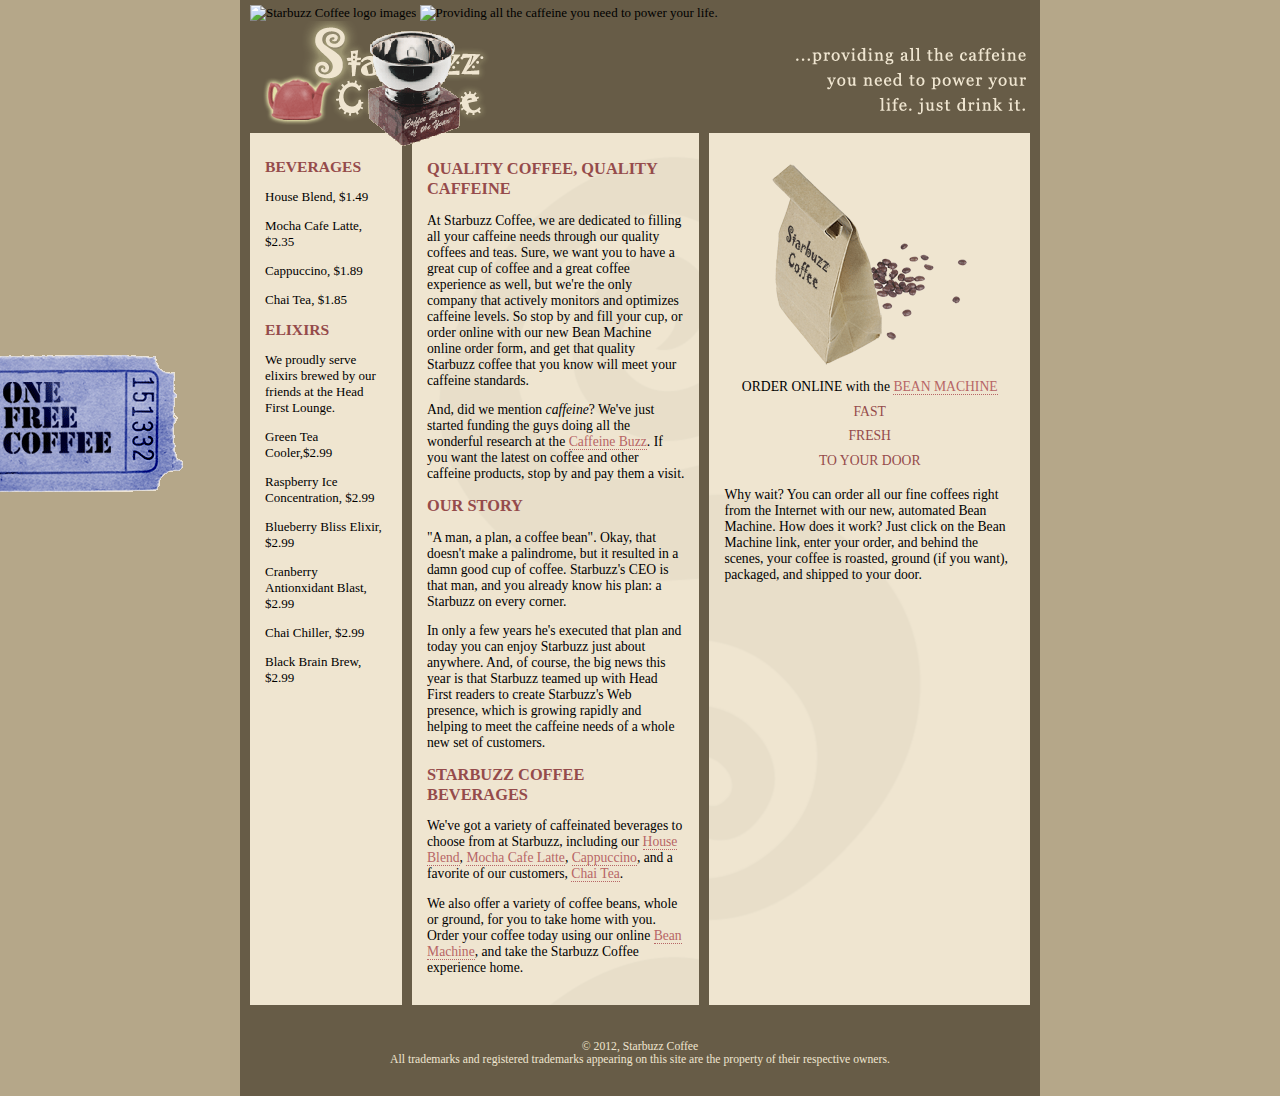
==== starbuzz/index.html @ 17156be1 "www" ====
<!DOCTYPE html>
<html>
  <head>
    <meta charset="utf-8">
    <title>Starbuzz Coffee</title>
    <link rel="stylesheet" type="text/css" href="starbuzz.css">
  </head> 

  <body>
    <div id="allcontent">
    <div id="header">
      <img id=:headerLogo
           src="images/headerLogo.gif" alt="Starbuzz Coffee logo images">
      <img id="headerSlogan"
           src="images/headerSlogan.gif"
           alt="Providing all the caffeine you need to power your life.">
           <img src="images/header.gif" alt="Starbuzz Coffee header image">
    </div>
    <div id="tableContainer">
      <div id="tableRow">
          <div id="drinks">
              <h1>BEVERAGES</h1>
              <p>House Blend, $1.49</p>
              <p>Mocha Cafe Latte, $2.35</p>
              <p>Cappuccino, $1.89</p>
              <p>Chai Tea, $1.85</p>
              <h1>ELIXIRS</h1>
              <P>
                We proudly serve elixirs brewed by our friends at the Head First Lounge.
              </P>
              <p>Green Tea Cooler,$2.99</p>
              <p>Raspberry Ice Concentration, $2.99</p>
              <p>Blueberry Bliss Elixir, $2.99</p>
              <p>Cranberry Antionxidant Blast, $2.99</p>
              <p>Chai Chiller, $2.99</p>
              <p>Black Brain Brew, $2.99</p>
            </div>
    <div id="main">
      <h1>QUALITY COFFEE, QUALITY CAFFEINE</h1>
      <p>
        At Starbuzz Coffee, we are dedicated to filling all your  caffeine needs through our 
        quality coffees and teas. Sure, we want you to have a great cup of coffee and a great 
        coffee experience as well, but we're the only company that actively monitors and 
        optimizes caffeine levels. So stop by and fill your cup, or order online with our new Bean 
        Machine online order form, and get that quality Starbuzz coffee that you know will meet 
        your caffeine standards.
      </p>
      <p>
        And, did we mention <em>caffeine</em>? We've just started funding the guys doing all 
        the wonderful research at the <a href="http://buzz.wickedlysmart.com"
        title="Read all about caffeine on the Buzz">Caffeine Buzz</a>.
        If you want the latest on coffee and other caffeine products, 
        stop by and pay them a visit.
      </p>
      <h1>OUR STORY</h1>
      <p>
        "A man, a plan, a coffee bean". Okay, that doesn't make a palindrome, but it resulted
        in a damn good cup of coffee.  Starbuzz's CEO is that man, and you already know his 
        plan: a Starbuzz on every corner.
      </p> 
      <p>In only a few years he's executed that plan and today 
        you can enjoy Starbuzz just about anywhere.  And, of course, the big news this year 
        is that Starbuzz teamed up with Head First readers to create Starbuzz's Web presence,  
        which is growing rapidly and helping to meet the caffeine needs of a whole new set of 
        customers.  
      </p>
      <h1>STARBUZZ COFFEE BEVERAGES</h1>
      <p>
        We've got a variety of caffeinated beverages to choose
        from at Starbuzz, including our 
        <a href="beverages.html#house" title="House Blend">House Blend</a>,
        <a href="beverages.html#mocha" title="Mocha Cafe Latte">Mocha Cafe Latte</a>, 
        <a href="beverages.html#cappuccino" title="Cappuccino">Cappuccino</a>,
        and a favorite of our customers, 
        <a href="beverages.html#chai" title="Chai Tea">Chai Tea</a>.
      </p>
      <p>
        We also offer a variety of coffee beans, whole or ground, for you to
        take home with you.  Order your coffee today using our online
        <a href="form.html">Bean Machine</a>, and take
        the Starbuzz Coffee experience home.
      </p>
    </div>

    <div id="sidebar">
      <p class="beanheading">
        <img src="images/bag.gif" alt="Bean Machine bag">
        <br>
        ORDER ONLINE
        with the 
        <a href="form.html">BEAN MACHINE</a>
        <br>
        <span class="slogan">
            FAST <br>
            FRESH <br>
            TO YOUR DOOR <br>
        </span>
      </p>
      <p>
        Why wait?  You can order all our fine coffees right from the Internet with our new, 
        automated Bean Machine.  How does it work?  Just click on the Bean Machine link, 
        enter your order, and behind the scenes, your coffee is roasted, ground 
        (if you want), packaged, and shipped to your door.
      </p>
    </div>
   </div>
    </div>

    <div id="footer">
      &copy; 2012, Starbuzz Coffee
      <br>
      All trademarks and registered trademarks appearing on 
      this site are the property of their respective owners.
    </div>
  </div>
  <div id="award">
    <img src="images/award.gif"
         alt="Roaster of the Year award">
  </div>
  <div id="coupon">
    <a href="freecoffee.html" title="Click here to get your free coffee">
      <img src="images/ticket.gif" alt="Starbuzz coupon ticket">
    </a>
  </div>
  </body>
</html>
---- starbuzz/starbuzz.css ----
body { 
  background-color: #b5a789;
  font-family:      Georgia, "Times New Roman", Times, serif;
  font-size:        small;
  margin:           0px;
}

#header {
  background-color: #675c47;
  margin:           0px 10px 10px 10px;
  height:           108px;
}

#main {
  display:          table-cell;
  background:       #efe5d0 url(images/background.gif) top left;
  font-size:        105%;
  padding:          15px;
  vertical-align:   top;
}

#sidebar {
  display:          table-cell;
  background:       #efe5d0 url(images/background.gif) bottom right;
  font-size:        105%;
  padding:          15px;
  vertical-align:   top;
}

#footer {
  background-color: #675c47;
  color:            #efe5d0;
  text-align:       center;
  padding:          15px;
  margin:           10px;
  font-size:        90%;
  clear:            left;
}

h1 {
  font-size:        120%;
  color:            #954b4b;
}

.slogan { color: #954b4b; }

.beanheading {
  text-align:       center;
  line-height:      1.8em;
}

a:link {
  color:            #b76666;
  text-decoration:  none;
  border-bottom:    thin dotted #b76666;
}
a:visited {
  color:            #675c47;
  text-decoration:  none;
  border-bottom:    thin dotted #675c47;
}
 #allcontent {
   width: 800px;
   padding-top: 5px;
   padding-bottom: 5px;
   background-color: #675c47;
   margin-left: auto;
   margin-right: auto;
 }
 #tableContainer {
   display: table;
   border-spacing: 10px;
 }
 #tableRow {
   display: table-row;
 }
 #drinks {
   display: table-cell;
   background-color: #efe5d0;
   width:            20%;
   padding:          15px;
   vertical-align:   top;
 }
 #award {
   position: absolute;
   top: 30px;
   left: 365px;
 }
 #coupon {
   position: fixed;
   top: 350px;
   left: -90px;
 }
#coupon a, img {
  border: none;
}
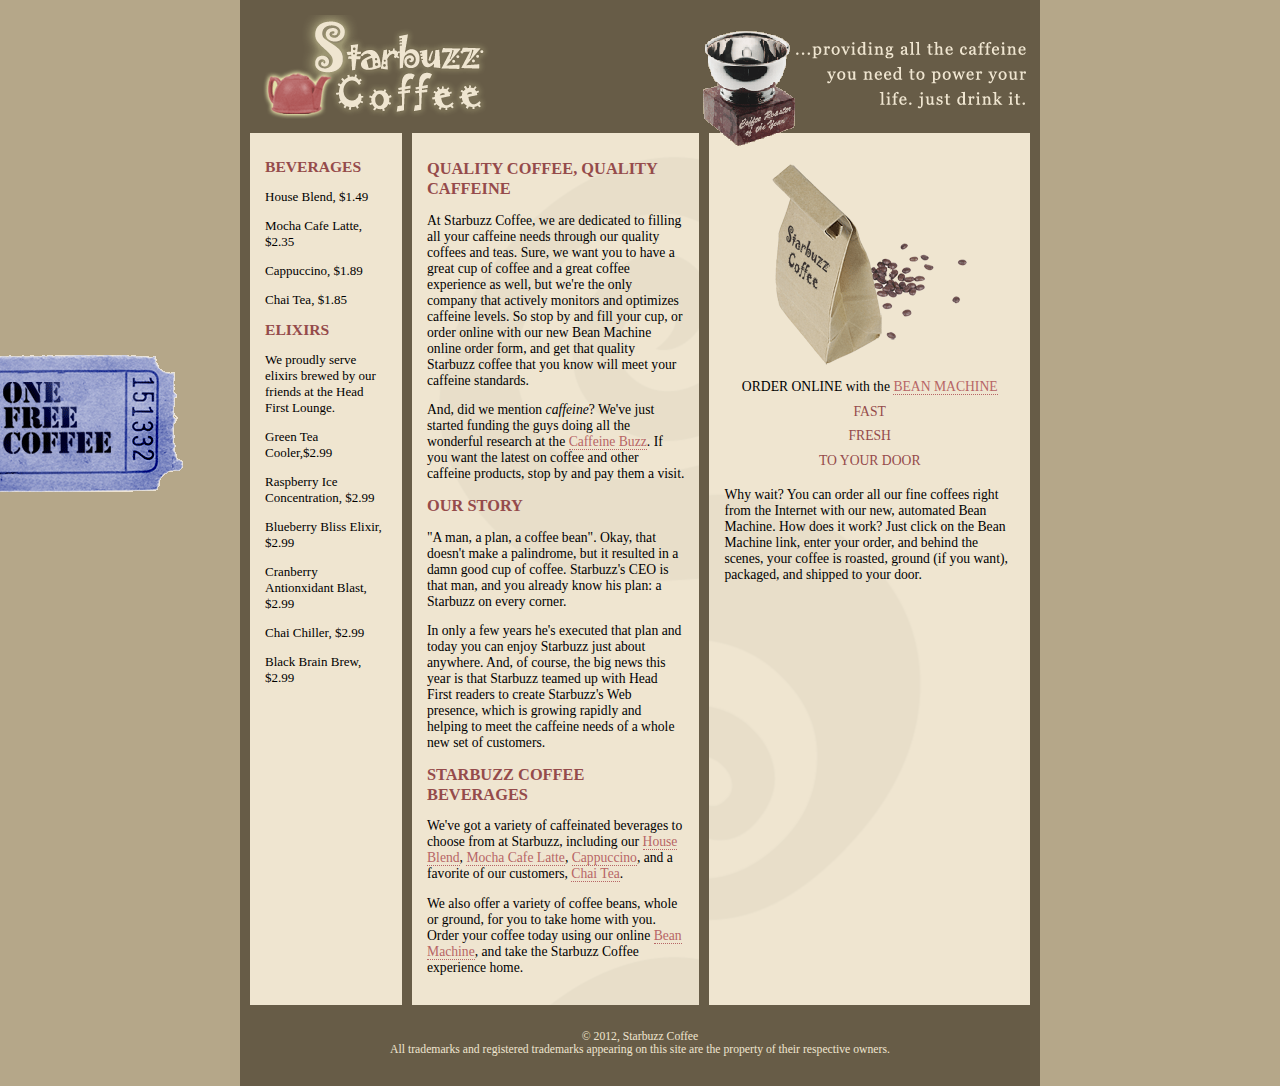
==== commit 1a0d6e08: "eee" ====
--- a/starbuzz/index.html
+++ b/starbuzz/index.html
@@ -9,11 +9,6 @@
   <body>
     <div id="allcontent">
     <div id="header">
-      <img id=:headerLogo
-           src="images/headerLogo.gif" alt="Starbuzz Coffee logo images">
-      <img id="headerSlogan"
-           src="images/headerSlogan.gif"
-           alt="Providing all the caffeine you need to power your life.">
            <img src="images/header.gif" alt="Starbuzz Coffee header image">
     </div>
     <div id="tableContainer">
--- a/starbuzz/starbuzz.css
+++ b/starbuzz/starbuzz.css
@@ -7,7 +7,7 @@
 
 #header {
   background-color: #675c47;
-  margin:           0px 10px 10px 10px;
+  margin:           10px 10px 0px 10px;
   height:           108px;
 }
 
@@ -32,7 +32,7 @@
   color:            #efe5d0;
   text-align:       center;
   padding:          15px;
-  margin:           10px;
+  margin:           0px 10px 10px 10px;
   font-size:        90%;
   clear:            left;
 }
@@ -84,7 +84,7 @@
  #award {
    position: absolute;
    top: 30px;
-   left: 365px;
+   left: 700px;
  }
  #coupon {
    position: fixed;
@@ -94,3 +94,9 @@
 #coupon a, img {
   border: none;
 }
+div#tableContainer {
+  display: table;
+}
+div#tableRow {
+  display: table-row;
+}
